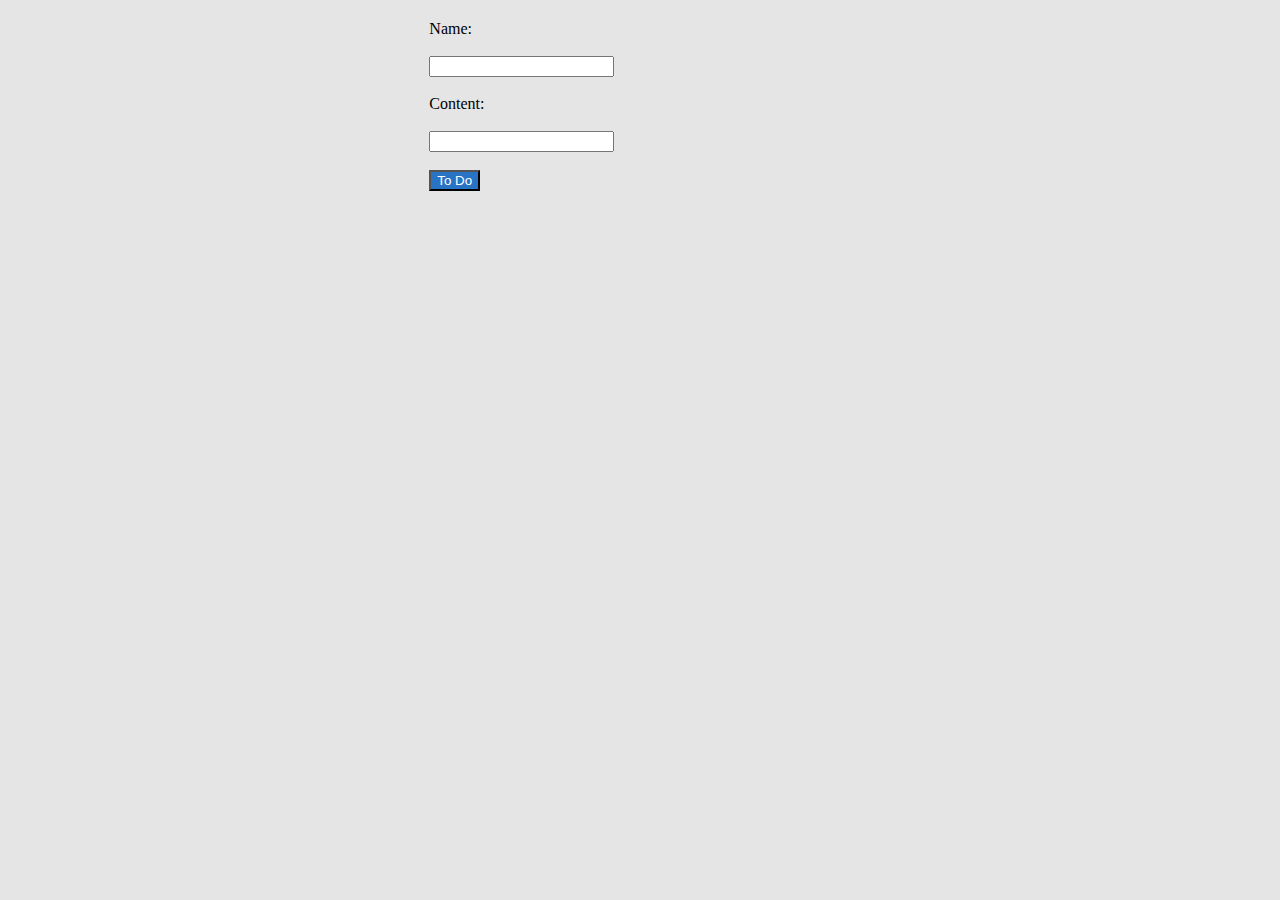
==== ex3/index.html @ 6248f742 "ex3 et ex4" ====
<!DOCTYPE html>
<html lang="en">
<head>
<meta charset="UTF-8">
<meta name="viewport" content="width=device-width, initial-scale=1.0">
<title>To-Do List Manager</title>
<link rel="stylesheet" type="text/css" href="style.css">
</head>
<body>

<h2></h2>
<div class="container">
<div class="left">
    <table id="todo-list">
        <tr>
            <th></th>
            <th></th>
            <th></th>
        </tr>
    </table>
    
</div>
<div class = "right">
    <form id="add-form">
        <label for="task-name">Name:</label>
        <br></br>  
        <input type="text" id="task-name" required>
        <br></br>   
        <label for="task-content">Content:</label>
        <br></br>   
        <input type="text" id="task-content" required>
        <br></br>   
        <button type="submit" class="formbutton"><span style="color: white;">To Do</span>
        </button>
    </form>
</div>

</div>



<script src="script.js"></script>
<style></style>
</body>
</html>
---- ex3/style.css ----
body{
    background-color: #E1E1E1E1; /* Change to the desired color */

}
.container {
    display: flex;
    flex-direction: row;
}
.formbutton{
background-color: #2873C3;

}


.left {
    flex: 1;
}

.right {
    flex: 2;
}

nput[type="text"] {
    border-color: transparent; /* Change the color to your preferred color */
    border-width: 1px; /* Optional: Change the thickness of the border */
    border-style: ridge; /* Ensure that the border is a solid line */
}
/* style.css */
input[type="text"]:focus {
    border-color: #007bff; 
    border-width: 1px ;
    border-style: ridge;
}
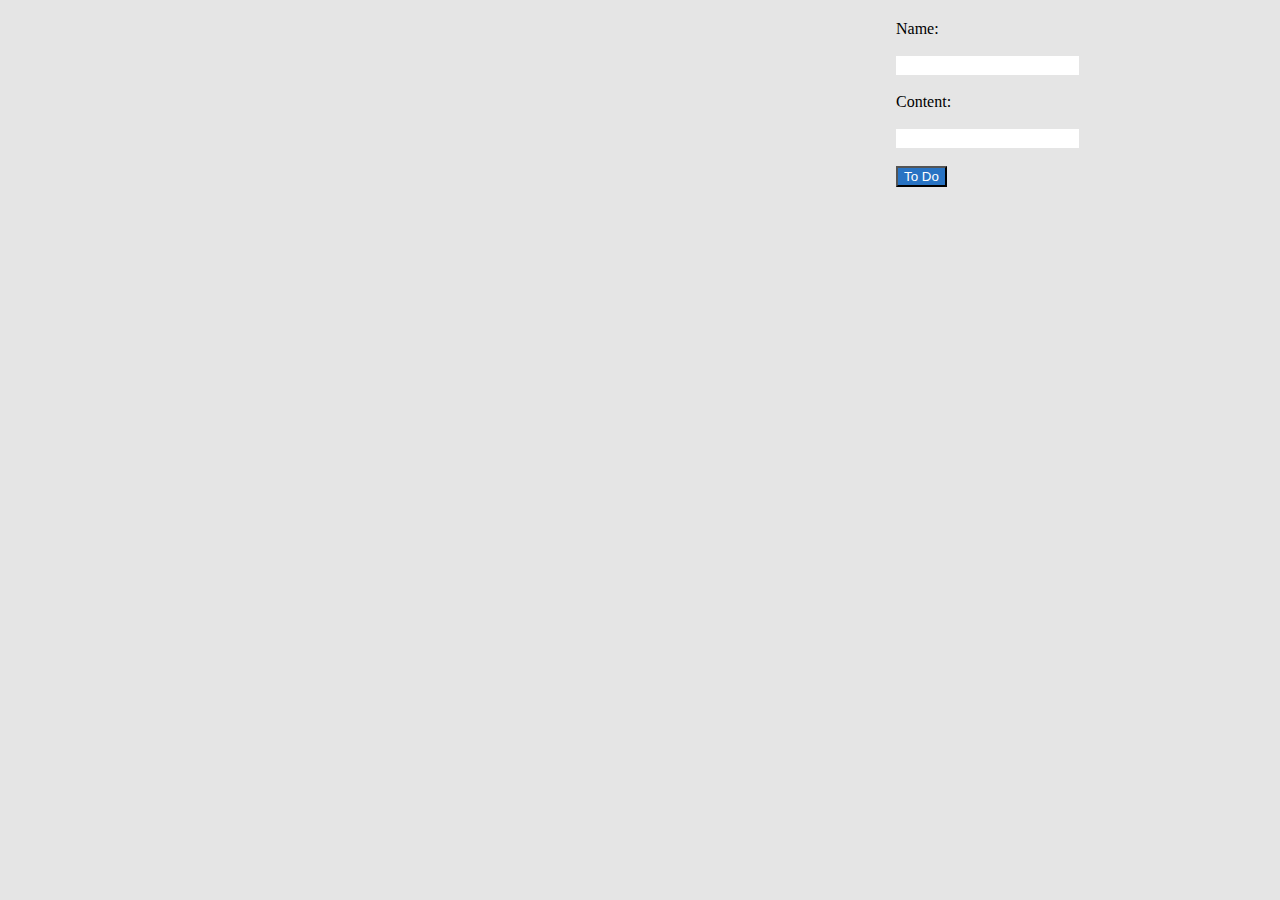
==== commit 42969a68: "added some animations" ====
--- a/ex3/index.html
+++ b/ex3/index.html
@@ -1,45 +1,48 @@
 <!DOCTYPE html>
 <html lang="en">
+
 <head>
-<meta charset="UTF-8">
-<meta name="viewport" content="width=device-width, initial-scale=1.0">
-<title>To-Do List Manager</title>
-<link rel="stylesheet" type="text/css" href="style.css">
+    <meta charset="UTF-8">
+    <meta name="viewport" content="width=device-width, initial-scale=1.0">
+    <title>To-Do List Manager</title>
+    <link rel="stylesheet" type="text/css" href="style.css">
 </head>
+
 <body>
 
-<h2></h2>
-<div class="container">
-<div class="left">
-    <table id="todo-list">
-        <tr>
-            <th></th>
-            <th></th>
-            <th></th>
-        </tr>
-    </table>
-    
-</div>
-<div class = "right">
-    <form id="add-form">
-        <label for="task-name">Name:</label>
-        <br></br>  
-        <input type="text" id="task-name" required>
-        <br></br>   
-        <label for="task-content">Content:</label>
-        <br></br>   
-        <input type="text" id="task-content" required>
-        <br></br>   
-        <button type="submit" class="formbutton"><span style="color: white;">To Do</span>
-        </button>
-    </form>
-</div>
+    <h2></h2>
+    <div class="container">
+        <div class="left">
+            <table id="todo-list">
+                <tr>
+                    <th></th>
+                    <th></th>
+                    <th></th>
+                </tr>
+            </table>
 
-</div>
+        </div>
+        <div class="right">
+            <form id="add-form">
+                <label for="task-name">Name:</label>
+                <br></br>
+                <input type="text" id="task-name" required>
+                <br></br>
+                <label for="task-content">Content:</label>
+                <br></br>
+                <input type="text" id="task-content" required>
+                <br></br>
+                <button type="submit" class="formbutton"><span style="color: white;">To Do</span>
+                </button>
+            </form>
+        </div>
+
+    </div>
 
 
 
-<script src="script.js"></script>
-<style></style>
+    <script src="script.js"></script>
+    <style></style>
 </body>
-</html>
+
+</html>--- a/ex3/style.css
+++ b/ex3/style.css
@@ -1,36 +1,108 @@
-
-body{
-    background-color: #E1E1E1E1; /* Change to the desired color */
+body {
+    background-color: #E1E1E1E1;
+    /* Change to the desired color */
 
 }
-.container {
-    display: flex;
-    flex-direction: row;
-}
-.formbutton{
-background-color: #2873C3;
+
+.formbutton {
+    background-color: #2873C3;
 
 }
 
 
 .left {
-    flex: 1;
+    position: absolute;
+    width: 70%;
 }
 
 .right {
-    flex: 2;
+    position: absolute;
+    left: 70%;
+    width: 30%;
 }
 
-nput[type="text"] {
-    border-color: transparent; /* Change the color to your preferred color */
-    border-width: 1px; /* Optional: Change the thickness of the border */
-    border-style: ridge; /* Ensure that the border is a solid line */
+input[type="text"] {
+    border-color: transparent;
+    /* Change the color to your preferred color */
+    border-width: 1px;
+    /* Optional: Change the thickness of the border */
+    border-style: ridge;
+    /* Ensure that the border is a solid line */
 }
+
 /* style.css */
 input[type="text"]:focus {
-    border-color: #007bff; 
-    border-width: 1px ;
+    border-color: #007bff;
+    border-width: 1px;
     border-style: ridge;
 }
 
-  +.row {
+    overflow-wrap: break-word;
+    height: 50px;
+    text-align: center;
+}
+
+.nameCell {
+    font-family: 'Segoe UI', Tahoma, Geneva, Verdana, sans-serif;
+    font-size: 0px;
+    transition: 0.25s;
+    font-weight: bold;
+
+}
+
+.nameCell.show {
+    font-size: 30px;
+}
+
+.contentCell {
+    font-family: Arial, Helvetica, sans-serif;
+    font-size: 0px;
+    transition: 0.25s;
+
+}
+
+.contentCell.show {
+    font-size: 20px;
+}
+
+.contentCell.remove,
+.nameCell.remove {
+    font-size: 0px;
+}
+
+.custom-button {
+    width: 100px;
+    height: 0px;
+    opacity: 0;
+    color: white;
+    cursor: pointer;
+    background-color: rgb(46, 46, 110);
+    transition: 0.25s;
+
+}
+
+.custom-button:hover {
+    background-color: red;
+    width: 120px;
+}
+
+.custom-button.show {
+    opacity: 1;
+    height: 30px;
+}
+
+.custom-button.remove {
+    opacity: 0;
+    height: 0;
+}
+
+
+#todo-list {
+    width: 100%;
+    table-layout: fixed;
+}
+
+td {
+    height: 70px;
+}